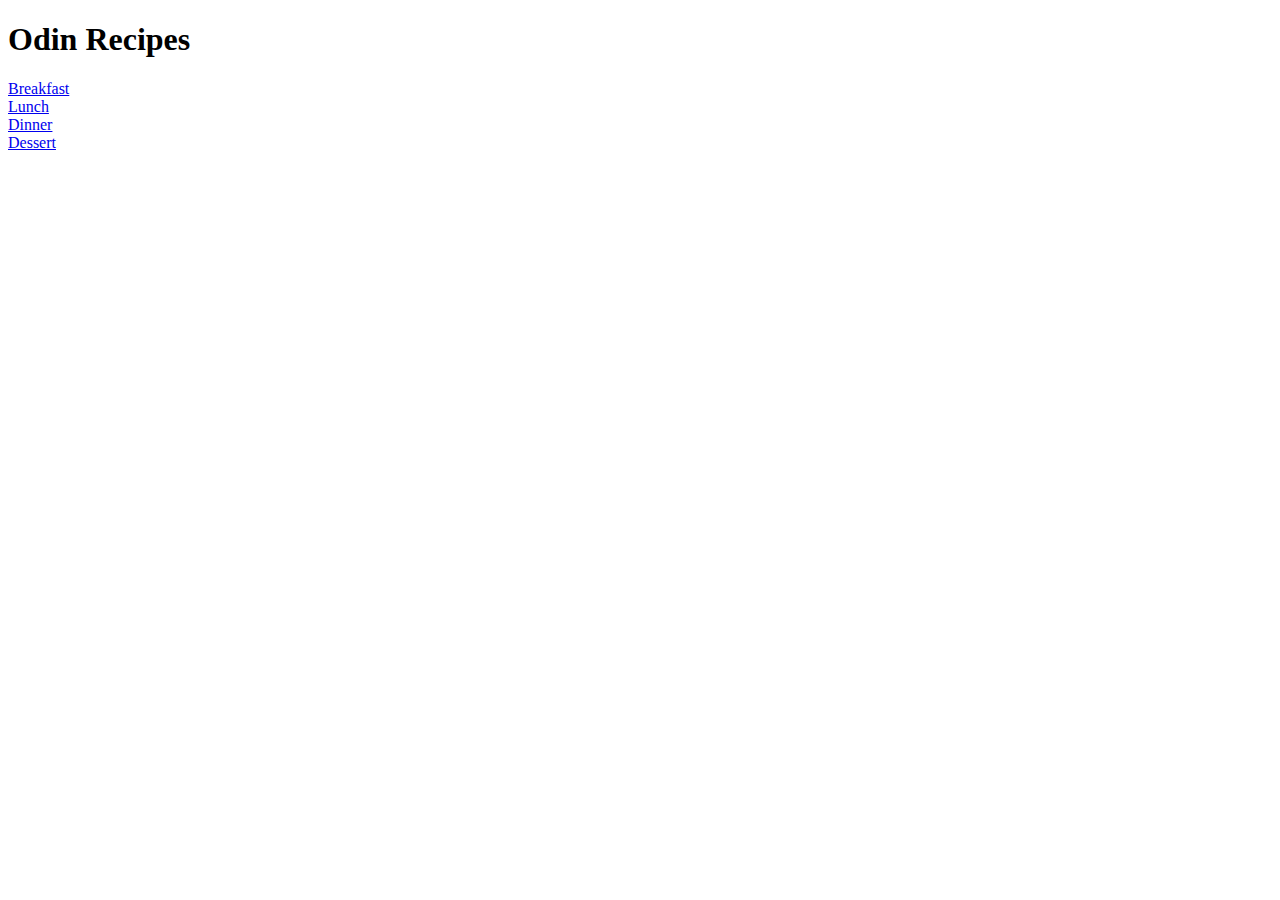
==== index.html @ 44c6fa32 "setup templates for main pages and recipes" ====
<!DOCTYPE html>
<html lang="en">
<head>
    <meta charset="UTF-8">
    <meta name="viewport" content="width=device-width, initial-scale=1">
    <meta http-equiv="X-UA-Compatible" content="ie=edge">
    <title>Odin Recipes</title>
    <link rel="stylesheet" href="style.css">
</head>
<body>
    <h1>Odin Recipes</h1>
    <a href="recipes/breakfast">Breakfast</a> <br>
    <a href="recipes/lunch">Lunch</a> <br>
    <a href="recipes/dinner">Dinner</a> <br>
    <a href="recipes/dessert/dessert.html">Dessert</a>
</body>
</html>
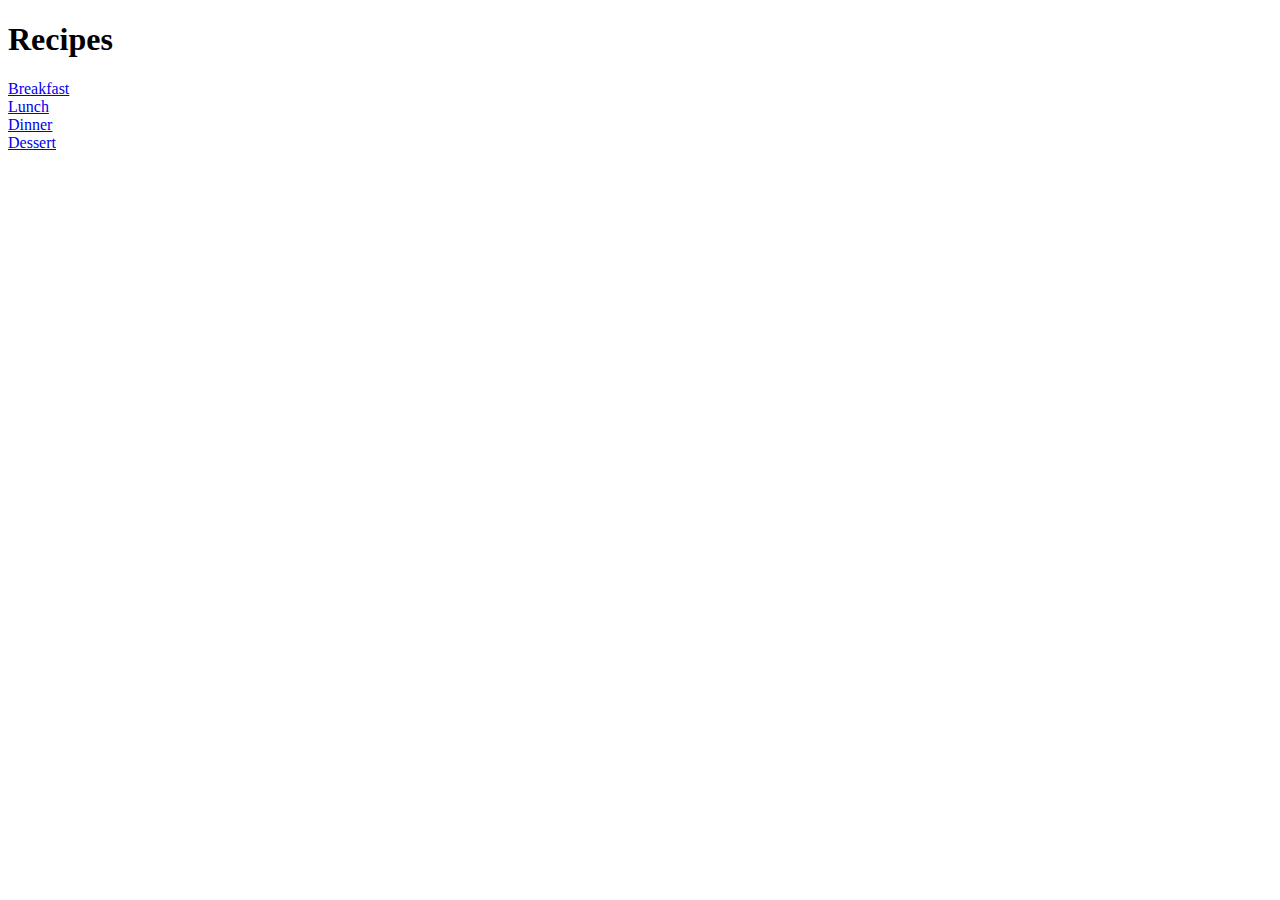
==== commit f9c5cb94: "Add main html files to folders and edit apple-pancake.html" ====
--- a/index.html
+++ b/index.html
@@ -4,14 +4,14 @@
     <meta charset="UTF-8">
     <meta name="viewport" content="width=device-width, initial-scale=1">
     <meta http-equiv="X-UA-Compatible" content="ie=edge">
-    <title>Odin Recipes</title>
+    <title>Recipes</title>
     <link rel="stylesheet" href="style.css">
 </head>
 <body>
-    <h1>Odin Recipes</h1>
-    <a href="recipes/breakfast">Breakfast</a> <br>
-    <a href="recipes/lunch">Lunch</a> <br>
-    <a href="recipes/dinner">Dinner</a> <br>
+    <h1>Recipes</h1>
+    <a href="recipes/breakfast/breakfast.html">Breakfast</a> <br>
+    <a href="recipes/lunch/lunch.html">Lunch</a> <br>
+    <a href="recipes/dinner/dinner.html">Dinner</a> <br>
     <a href="recipes/dessert/dessert.html">Dessert</a>
 </body>
 </html>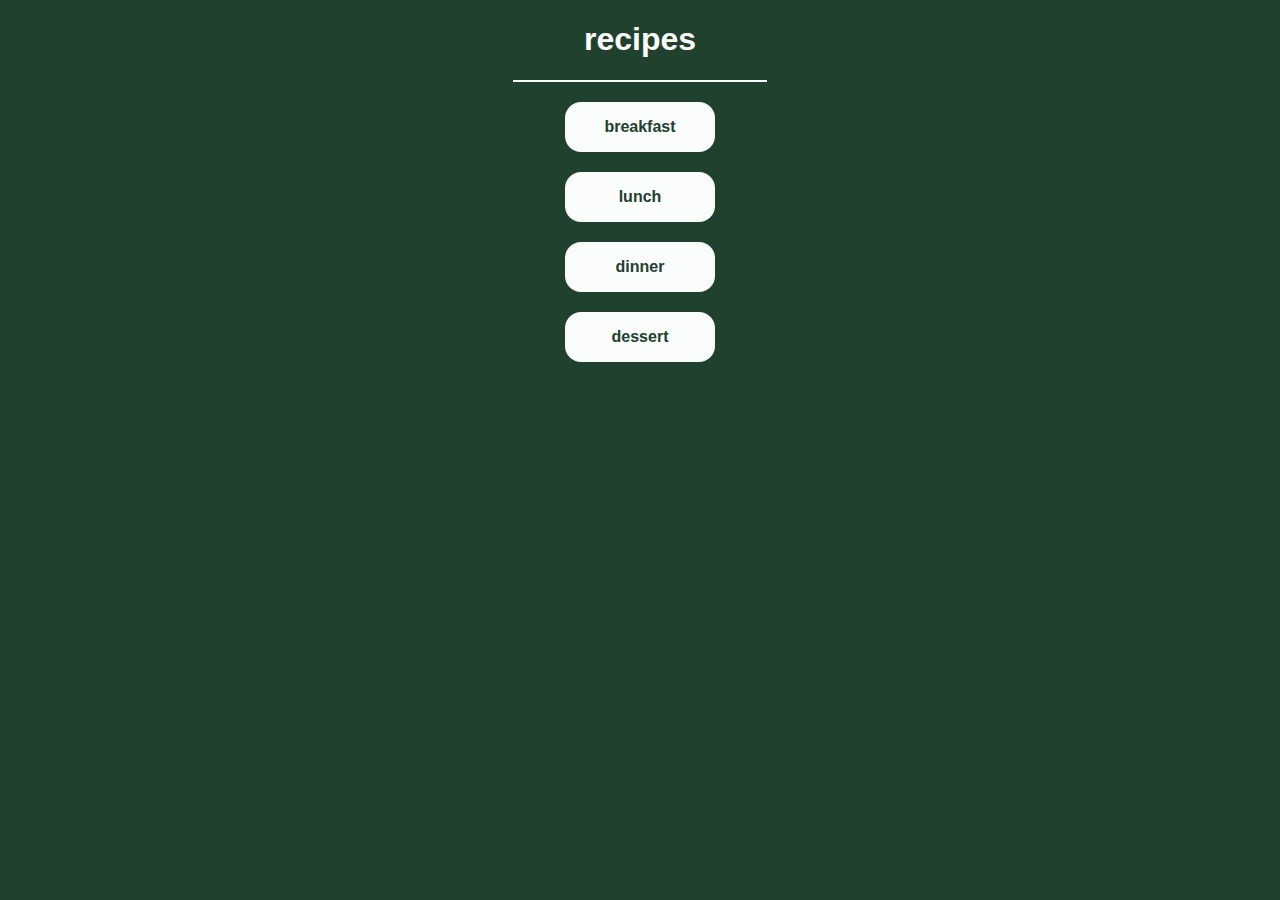
==== commit 180fcc96: "add css styling" ====
--- a/index.html
+++ b/index.html
@@ -8,10 +8,13 @@
     <link rel="stylesheet" href="style.css">
 </head>
 <body>
-    <h1>Recipes</h1>
-    <a href="recipes/breakfast/breakfast.html">Breakfast</a> <br>
-    <a href="recipes/lunch/lunch.html">Lunch</a> <br>
-    <a href="recipes/dinner/dinner.html">Dinner</a> <br>
-    <a href="recipes/dessert/dessert.html">Dessert</a>
+    <h1>recipes</h1>
+    <hr>
+    <div class="container">
+        <a class="cta-button" href="recipes/breakfast/breakfast.html">Breakfast</a>
+        <a class="cta-button" href="recipes/lunch/lunch.html">Lunch</a>
+        <a class="cta-button" href="recipes/dinner/dinner.html">Dinner</a>
+        <a class="cta-button" href="recipes/dessert/dessert.html">Dessert</a>
+    </div>
 </body>
 </html>--- a/style.css
+++ b/style.css
@@ -0,0 +1,56 @@
+body {
+    background-color: #21412F;
+    color: #0b3d91;
+    font-family: Arial, sans-serif;
+    text-align: center;
+}
+
+h1 {
+    text-align: center;
+    color: #FBFCFC;
+    font-weight: 100:
+}
+
+hr {
+    width: 20%; /* Adjust this percentage to make it shorter or longer */
+    border: 0.1em solid #FBFCFC; /* Adjust the color as needed */
+}
+
+.container {
+    margin-top: 20px;
+    display: flex;
+    flex-direction: column;
+    align-items: center;
+    gap: 20px; /* Space between the buttons */
+}
+
+.cta-button {
+    background-color: #FBFCFC;
+    color: #21412F;
+    padding: 10px 20px;
+    border: none;
+    cursor: pointer;
+    text-decoration: none;
+    text-transform: lowercase;
+    font-weight: 600;
+    transition: background-color 0.4s ease;
+    width: 150px; /* Adjust the width as needed */
+    height: 50px; /* Adjust the height as needed */
+    text-align: center;
+    line-height: 50px; /* This should match the height for vertical alignment */
+    box-sizing: border-box;
+    display: flex;
+    align-items: center;
+    justify-content: center;
+    border-radius: 1em;
+}
+
+.cta-button:hover {
+    background-color: hsla(180, 2%, 99%, 0.3);
+    color: #fff;
+    transform: scale(0.95);
+}
+
+.cta-button:active {
+    background-color: #1f831f;
+}